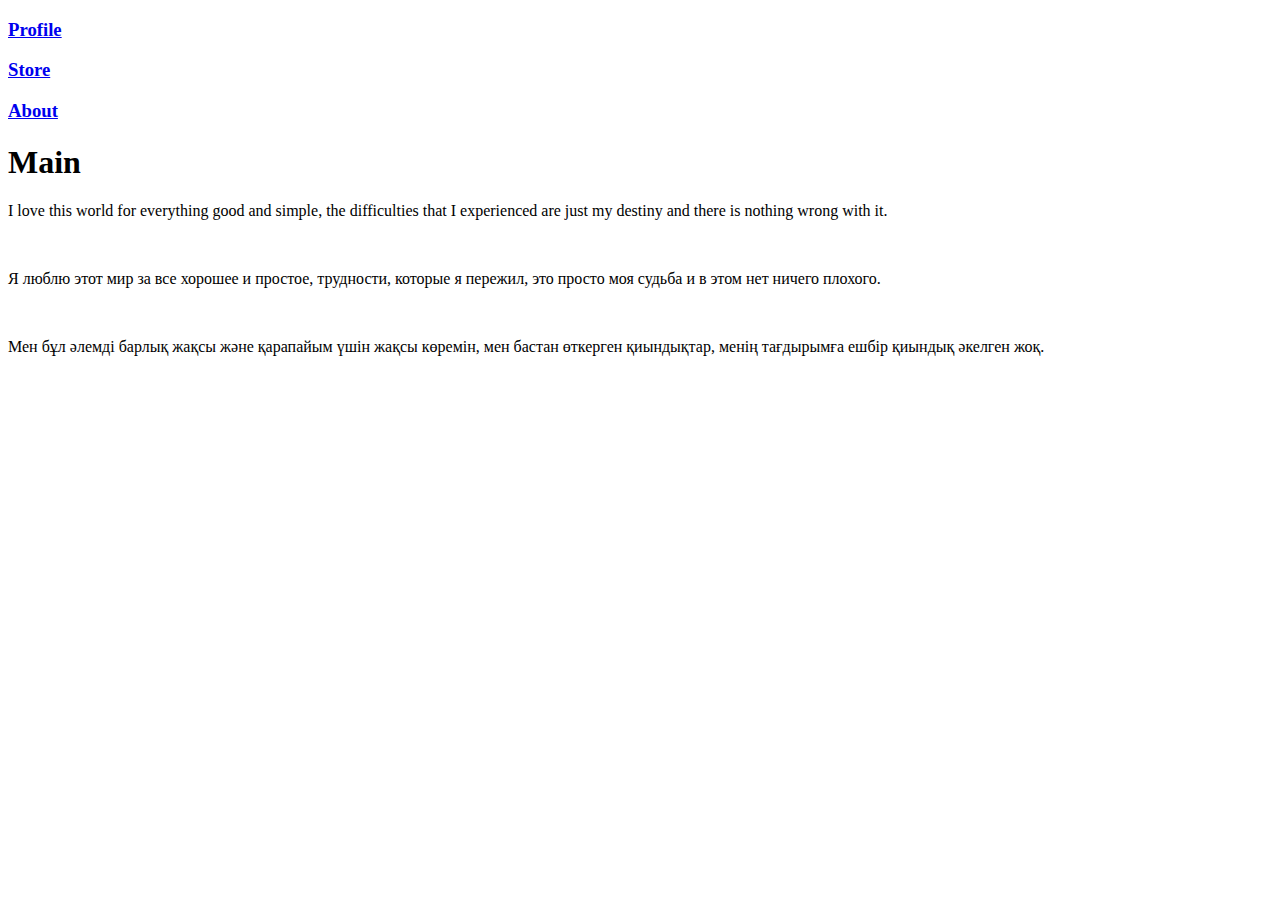
==== AP/HTML/HTML.MAIN.html @ 394baac8 "super" ====
<!DOCTYPE html>
<html lang="ru">
<head>
    <meta charset="UTF-8">
    <meta http-equiv="X-UA-Compatible" content="IE=edge">
    <meta name="viewport" content="width=device-width, initial-scale=1.0">
    <title>Main</title>
    <link rel="stylesheet" href="/CSS/STYLE.ALL.css">
</head>
    <header class="mainheader">
        <div class="mainheaderdiv1">
            <a class="mainheaderdiv1a" href="/HTML/HTML.PROFILE.html"><h3>Profile</h3></a>
            <a class="mainheaderdiv1a" href="/HTML/404.html"><h3>Store</h3></a>
            <a class="mainheaderdiv1a" href="/HTML/404.html"><h3>About</h3></a>
        </div>
    </header>
    <body class="mainbody">
        <div class="maindiv">
            <section class="mainsection1">
                <h1 class="mainsection1h1">Main</h1>
                <p class="mainsection1p">I love this world for everything good and simple, the difficulties that I experienced are just my destiny and there is nothing wrong with it.</p>
                <br>
                <p class="mainsection1p">Я люблю этот мир за все хорошее и простое, трудности, которые я пережил, это просто моя судьба и в этом нет ничего плохого.</p>
                <br>
                <p class="mainsection1p">Мен бұл әлемді барлық жақсы және қарапайым үшін жақсы көремін, мен бастан өткерген қиындықтар, менің тағдырымға ешбір қиындық әкелген жоқ.</p>
            </section>
        </div>
    </body>
</html>
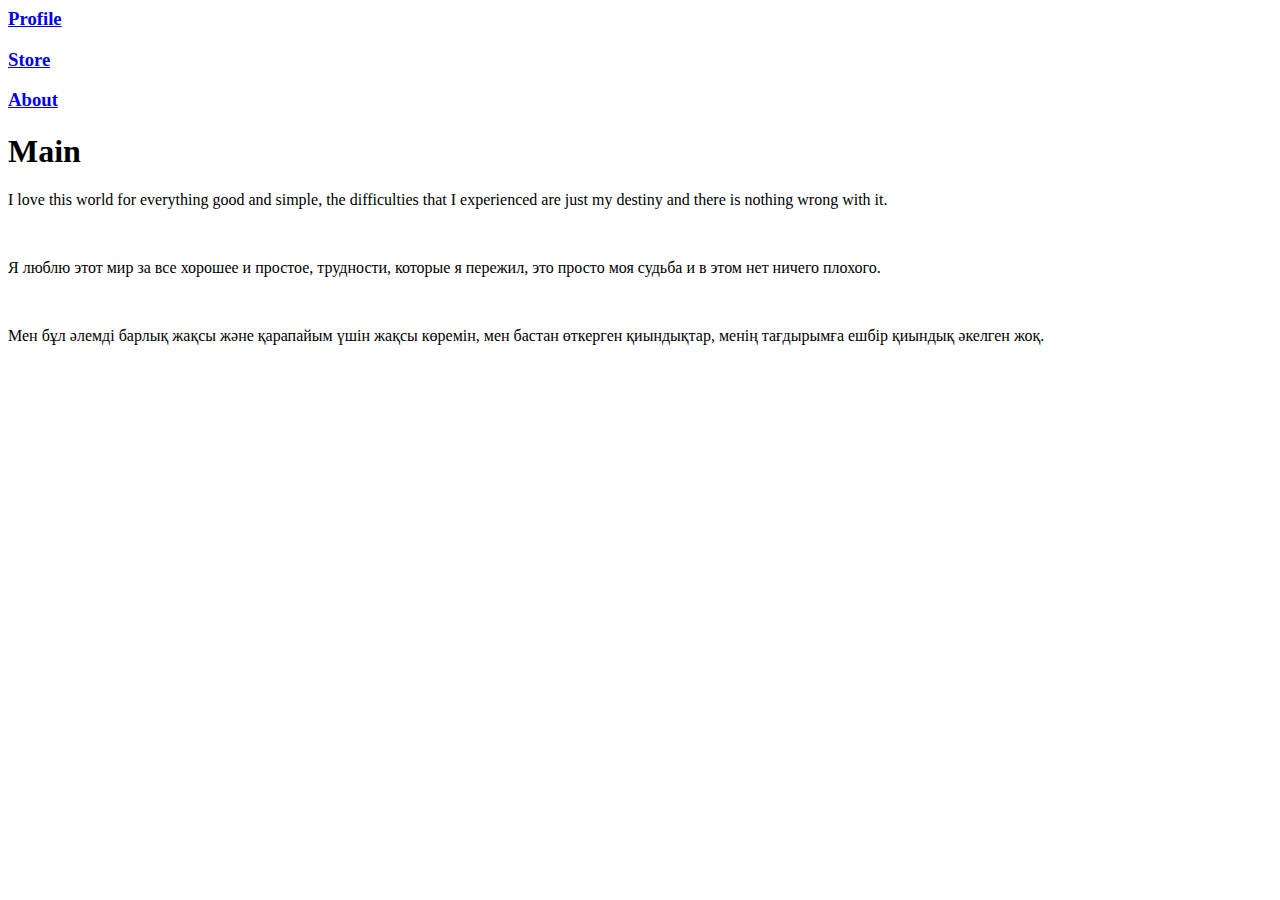
==== commit c6f82a0b: "Update HTML.MAIN.html" ====
--- a/AP/HTML/HTML.MAIN.html
+++ b/AP/HTML/HTML.MAIN.html
@@ -1,4 +1,3 @@
-<!DOCTYPE html>
 <html lang="ru">
 <head>
     <meta charset="UTF-8">
@@ -26,4 +25,4 @@
             </section>
         </div>
     </body>
-</html>+</html>
